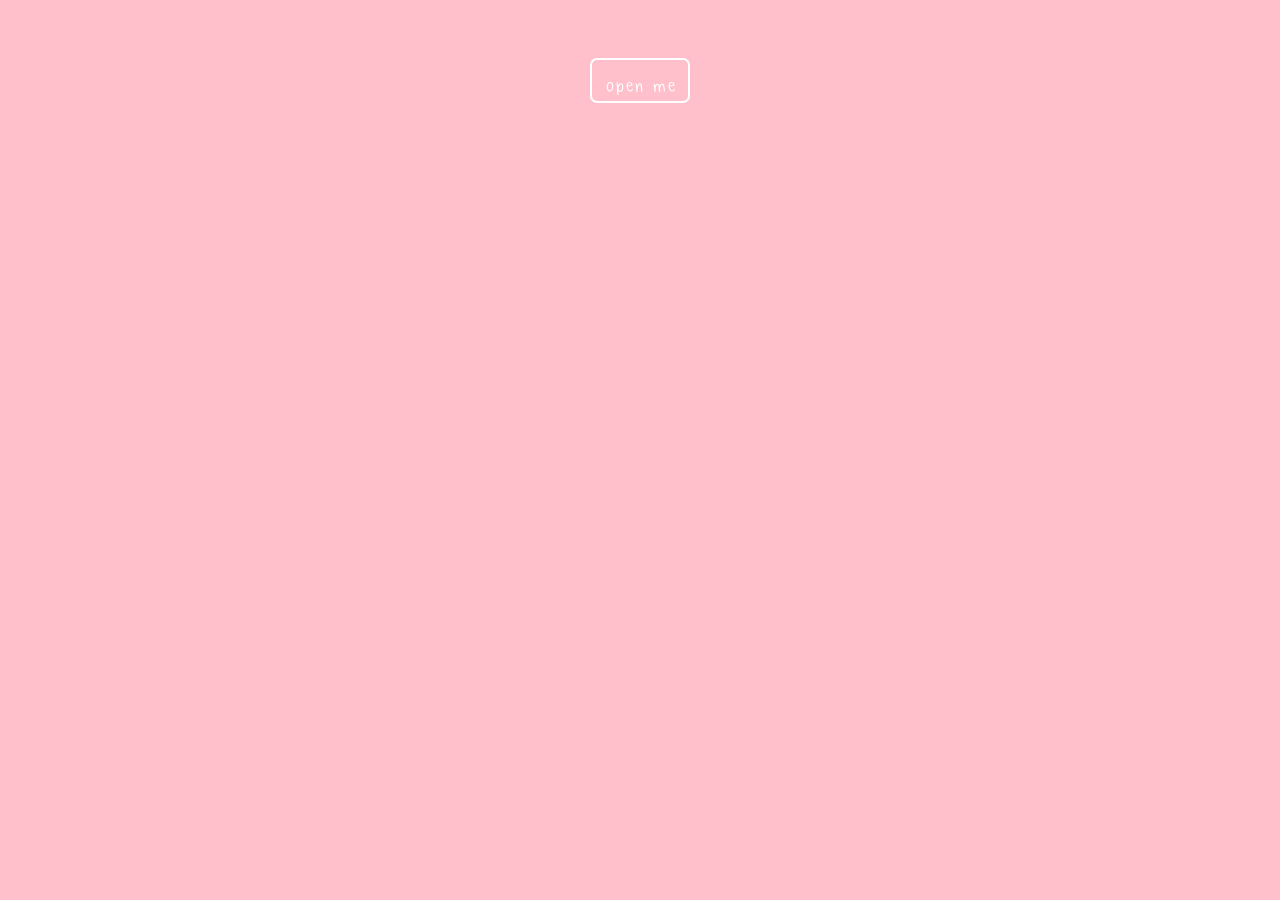
==== index.html @ 1abf6d04 "wip" ====
<!DOCTYPE html>
<html>
    <head>
        <title>
            test
        </title>
        <link rel="stylesheet" href="styles_1.css" />
    </head>
    <body>
        <div class="border">
            <div class="contain">
                <a href="page2.html">
                    <button>
                        open me
                    </button>
                </a>

            </div>
        </div>
    </body>
</html>
---- styles_1.css ----
@font-face{
    font-family: "cute Font";
    src: url(CuteFont-Regular.otf)
}

body{
    background-color: pink;
}
.border{
    padding: 50px;
}

button{
    background-color: pink;
    color: white;
    border: 2px solid white; 
    border-radius: 7px;
    font-family:  "cute Font";
    font-size: 30px;
    width: 100px;
    height: 45px;
    margin-bottom: 10px;
    margin-bottom: 10px;
    text-align: center;
}

.contain{
    display: flex;
   
    flex-direction: column;
    text-align: center;
    position: relative;
    justify-content: center;

}
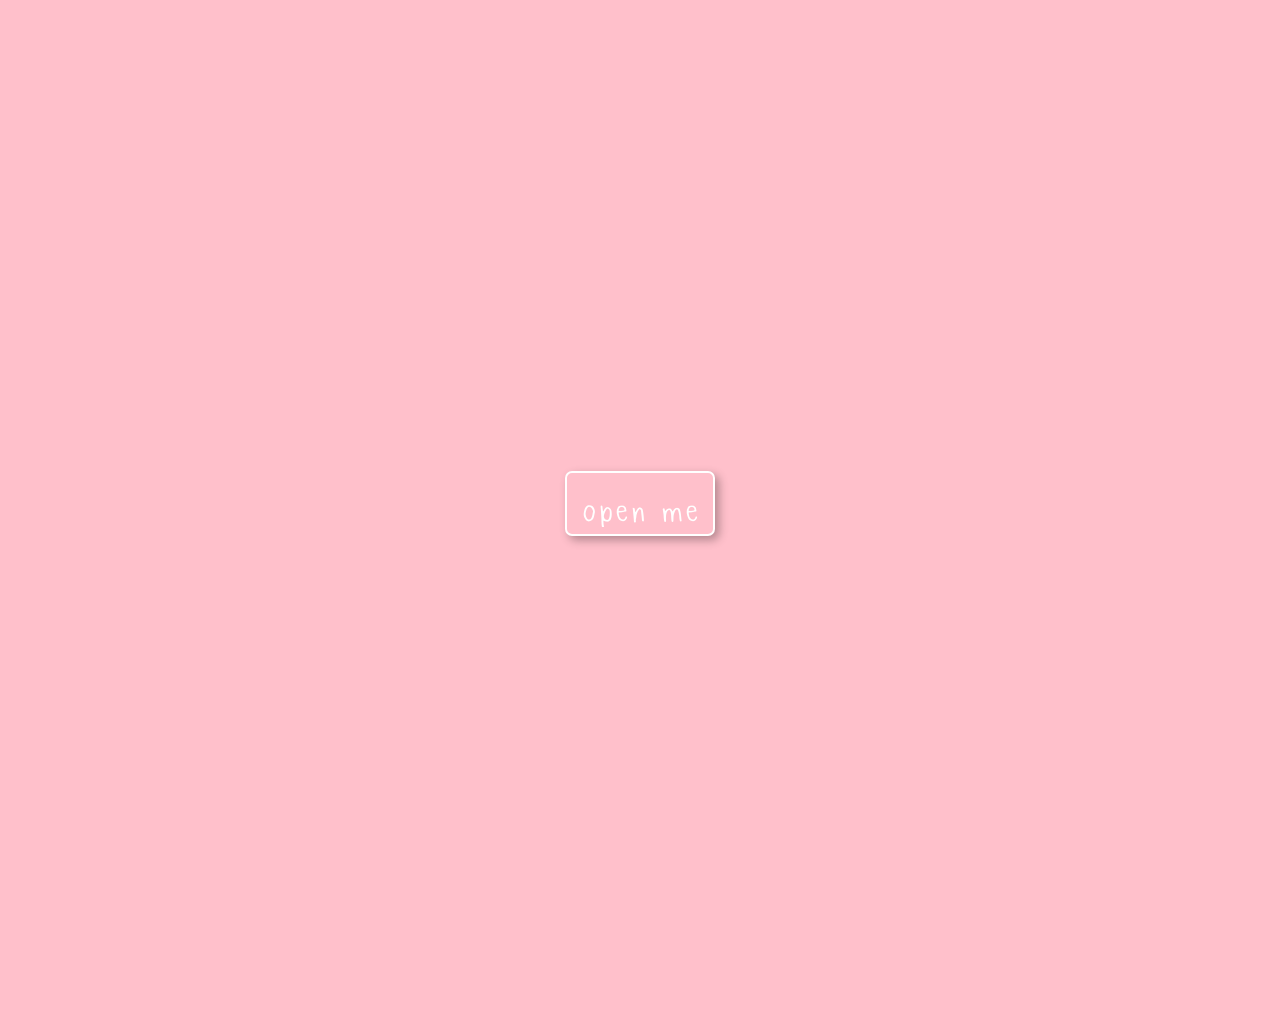
==== commit af62ca09: "added meta" ====
--- a/index.html
+++ b/index.html
@@ -1,8 +1,10 @@
 <!DOCTYPE html>
 <html>
     <head>
+        <meta charset="UTF-8">
+        <meta name="viewport" content="width=device-width, initial-scale=1.0">
         <title>
-            test
+            Ananas
         </title>
         <link rel="stylesheet" href="styles_1.css" />
     </head>
--- a/styles_1.css
+++ b/styles_1.css
@@ -5,6 +5,7 @@
 
 body{
     background-color: pink;
+    overflow: hidden;
 }
 .border{
     padding: 50px;
@@ -16,20 +17,22 @@
     border: 2px solid white; 
     border-radius: 7px;
     font-family:  "cute Font";
-    font-size: 30px;
-    width: 100px;
-    height: 45px;
+    font-size: 50px;
+    width: 150px;
+    height: 65px;
     margin-bottom: 10px;
     margin-bottom: 10px;
     text-align: center;
+    box-shadow: 4px 4px 10px rgba(0, 0, 0, 0.3);
 }
 
 .contain{
     display: flex;
    
     flex-direction: column;
-    text-align: center;
-    position: relative;
+    /* text-align: center;
+    position: relative; */
     justify-content: center;
-
+    align-items: center; 
+    height: 100vh;
 }
